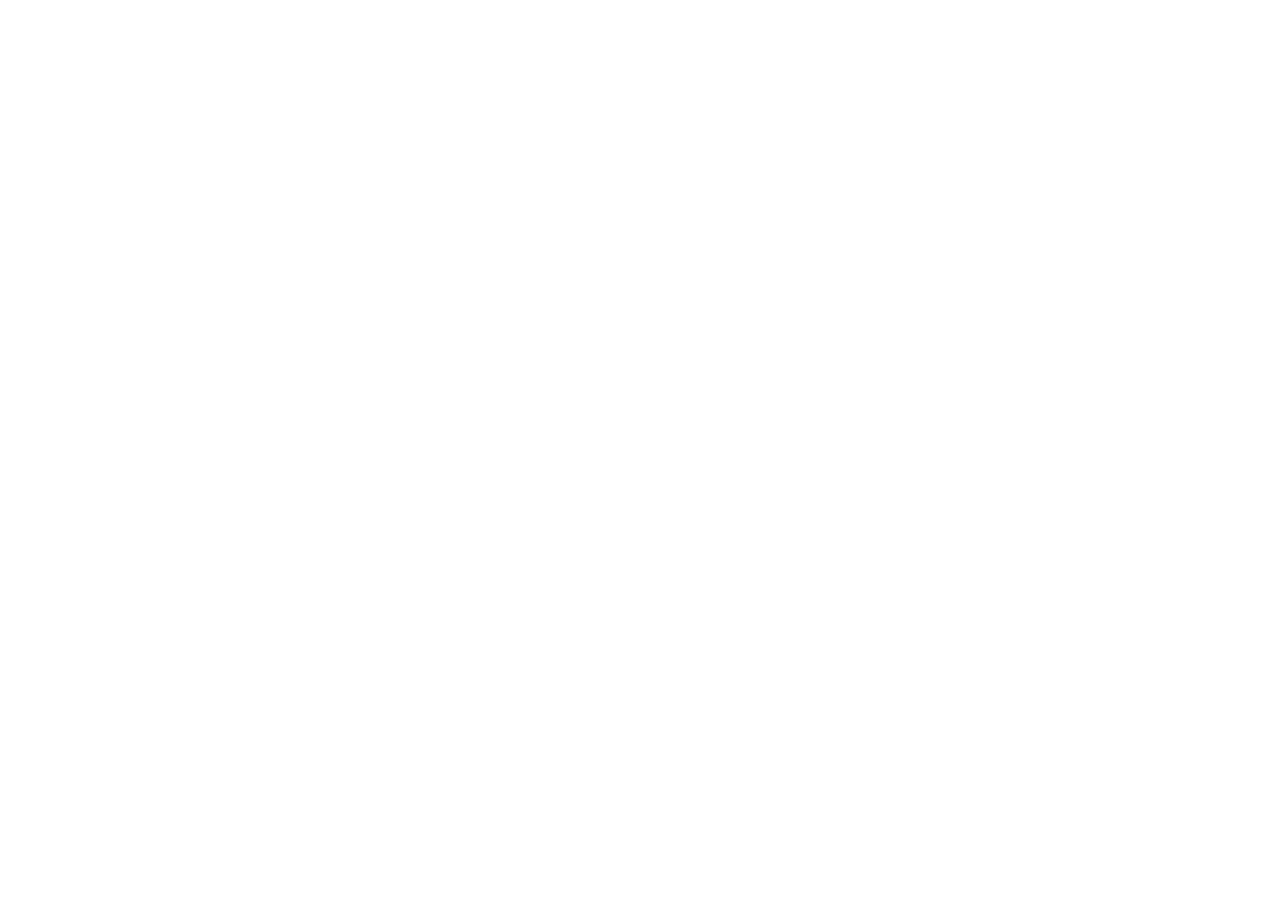
==== index.html @ b4c851df "index" ====
<!doctype html>
<html lang="en">
<head>
    <meta charset="UTF-8">
    <meta name="viewport"
          content="width=device-width, user-scalable=no, initial-scale=1.0, maximum-scale=1.0, minimum-scale=1.0">
    <meta http-equiv="X-UA-Compatible" content="ie=edge">
    <title>Document</title>
</head>
<body>

</body>
</html>
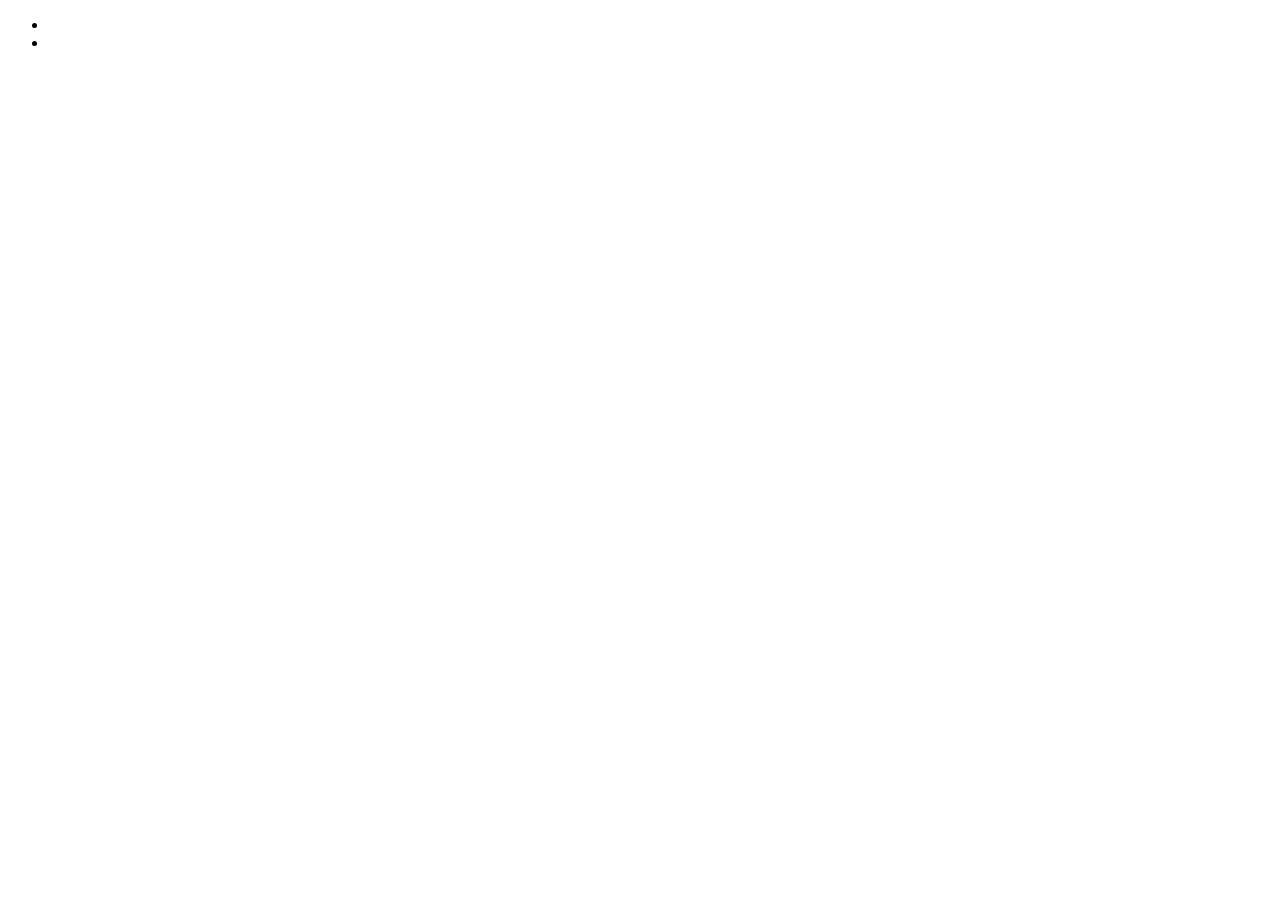
==== commit feaf07da: "index" ====
--- a/index.html
+++ b/index.html
@@ -8,6 +8,13 @@
     <title>Document</title>
 </head>
 <body>
-
+<ul>
+    <li>
+        <a href="MyFirstExam/index.html"></a>
+    </li>
+    <li>
+        <a href="MySecondExam/index.html"></a>
+    </li>
+</ul>
 </body>
 </html>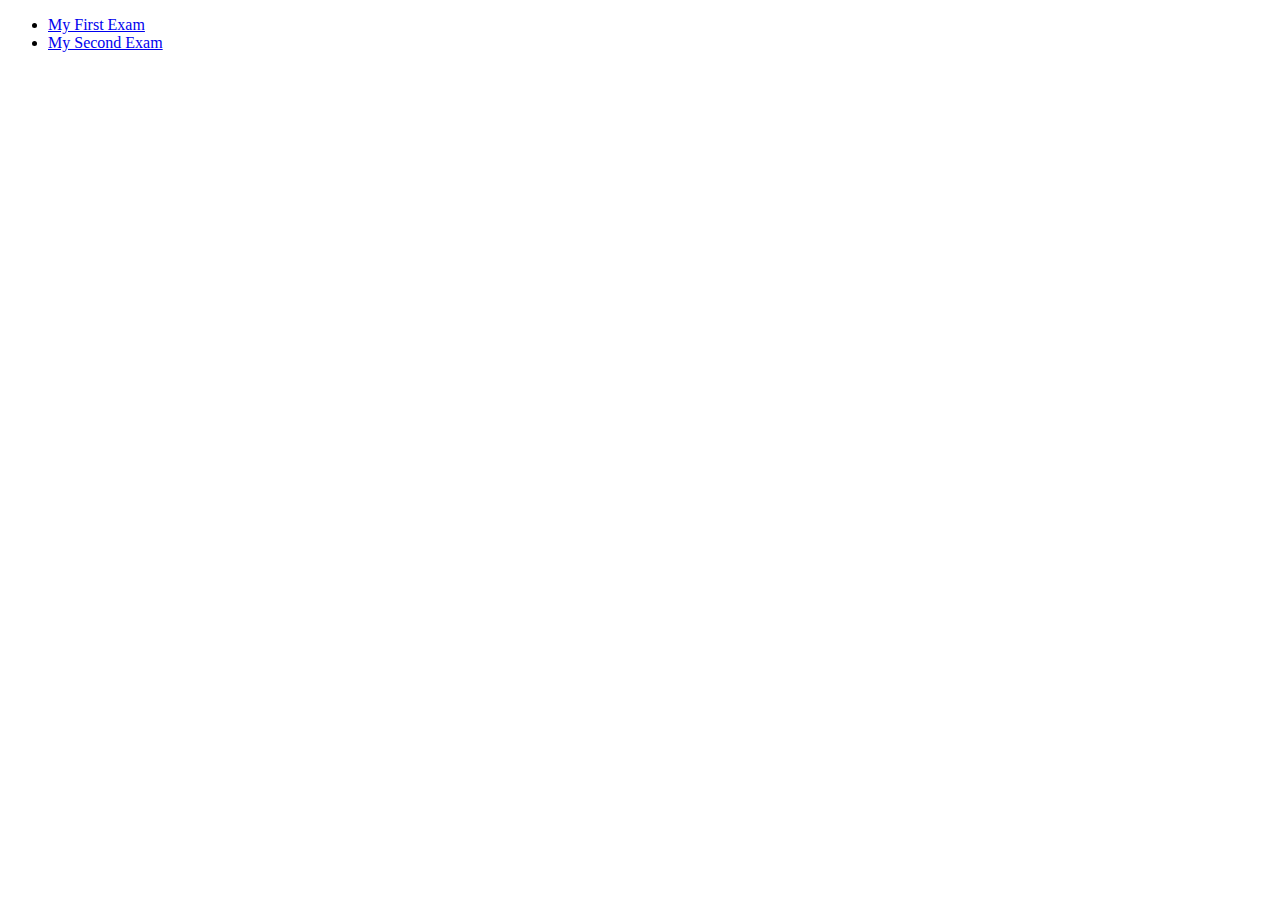
==== commit 79a850d1: "add links" ====
--- a/index.html
+++ b/index.html
@@ -10,10 +10,10 @@
 <body>
 <ul>
     <li>
-        <a href="MyFirstExam/index.html"></a>
+        <a href="MyFirstExam/index.html">My First Exam</a>
     </li>
     <li>
-        <a href="MySecondExam/index.html"></a>
+        <a href="MySecondExam/index.html">My Second Exam</a>
     </li>
 </ul>
 </body>
